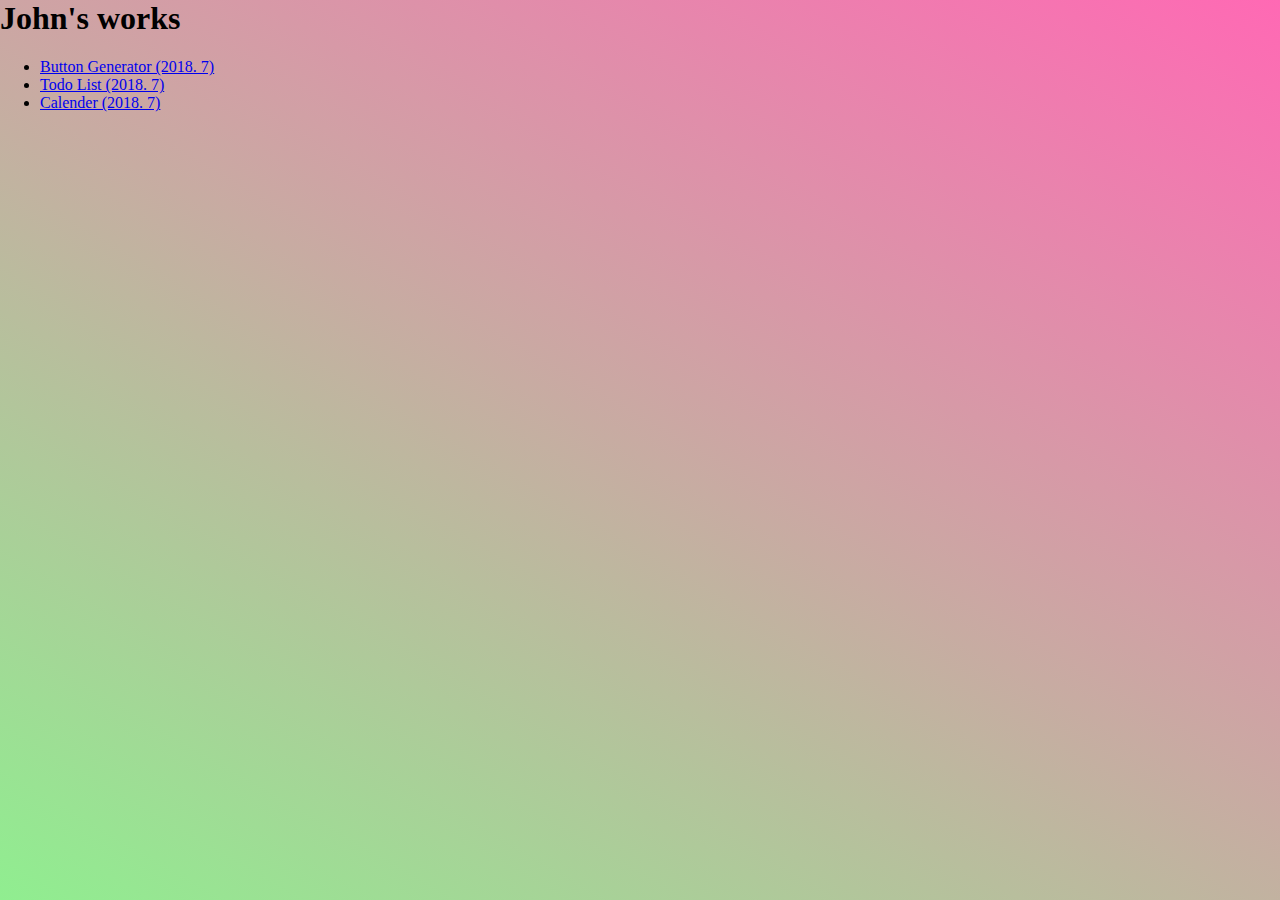
==== index.html @ 8b82dea5 "first upload" ====
<html>
<head>
    <link rel="stylesheet" href="style.css">
</head>

<body>
    <h1>John's works</h1>

    <ul>
        <li>
            <a href="button-gen/index.html">Button Generator (2018. 7)</a>
        </li>
        <li>
            <a href="todo-list/index.html">Todo List (2018. 7)</a>
        </li>
        <li>
            <a href="calender/index.html">Calender (2018. 7)</a>
        </li>
    </ul>
    <script src="scrpt.js"></script>
</body>
</html>
---- style.css ----
body{
    background: linear-gradient(30deg, lightgreen, hotpink);
    margin: 0px;
}
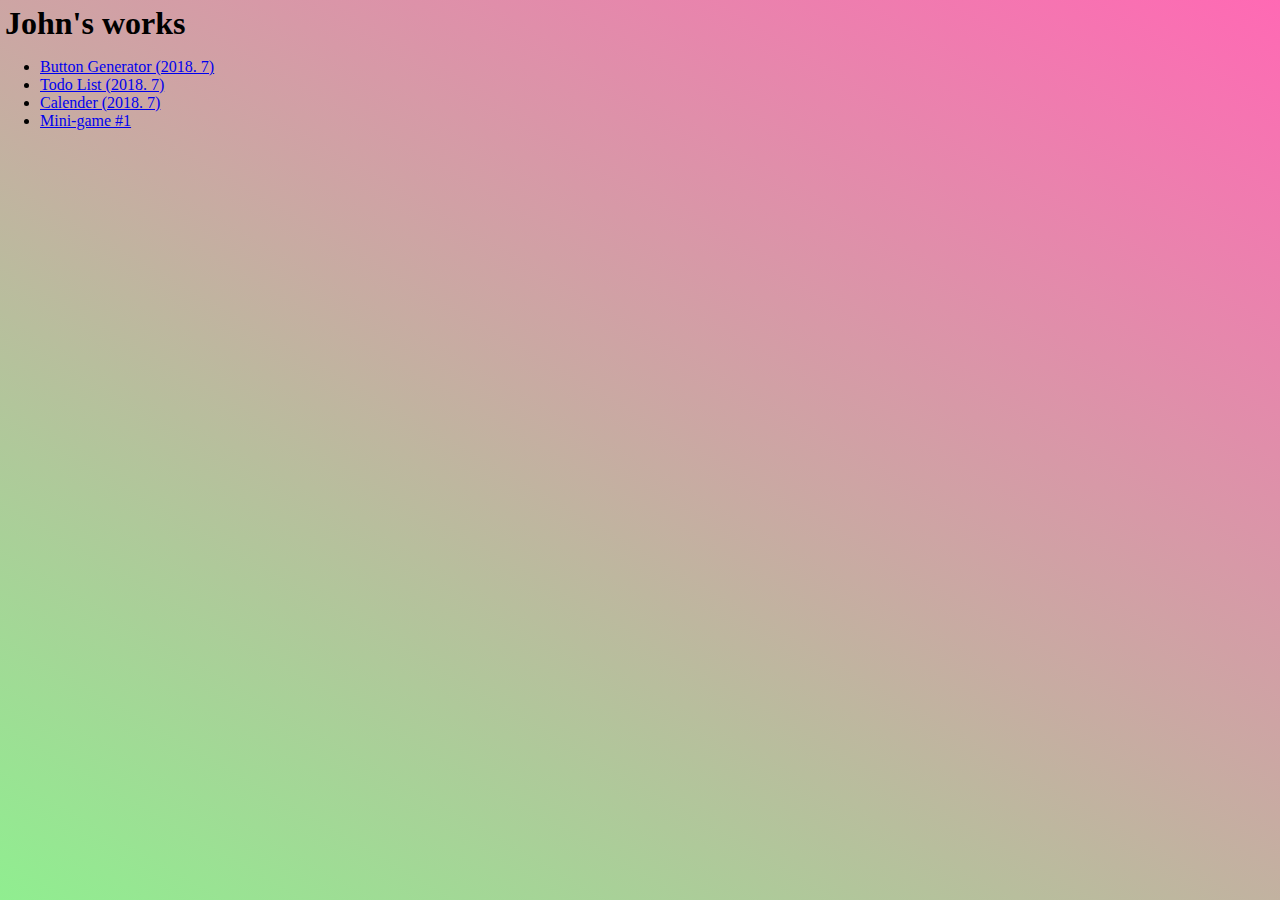
==== commit cebf2fc1: "addedREADME" ====
--- a/index.html
+++ b/index.html
@@ -16,6 +16,9 @@
         <li>
             <a href="calender/index.html">Calender (2018. 7)</a>
         </li>
+        <li>
+            <a href="mini-game_1/index.html">Mini-game #1</a>
+        </li>
     </ul>
     <script src="scrpt.js"></script>
 </body>
--- a/style.css
+++ b/style.css
@@ -1,4 +1,12 @@
 body{
     background: linear-gradient(30deg, lightgreen, hotpink);
     margin: 0px;
+}
+
+h1{
+    margin: 5px;
+}
+
+a:visited{
+    color: gold;
 }